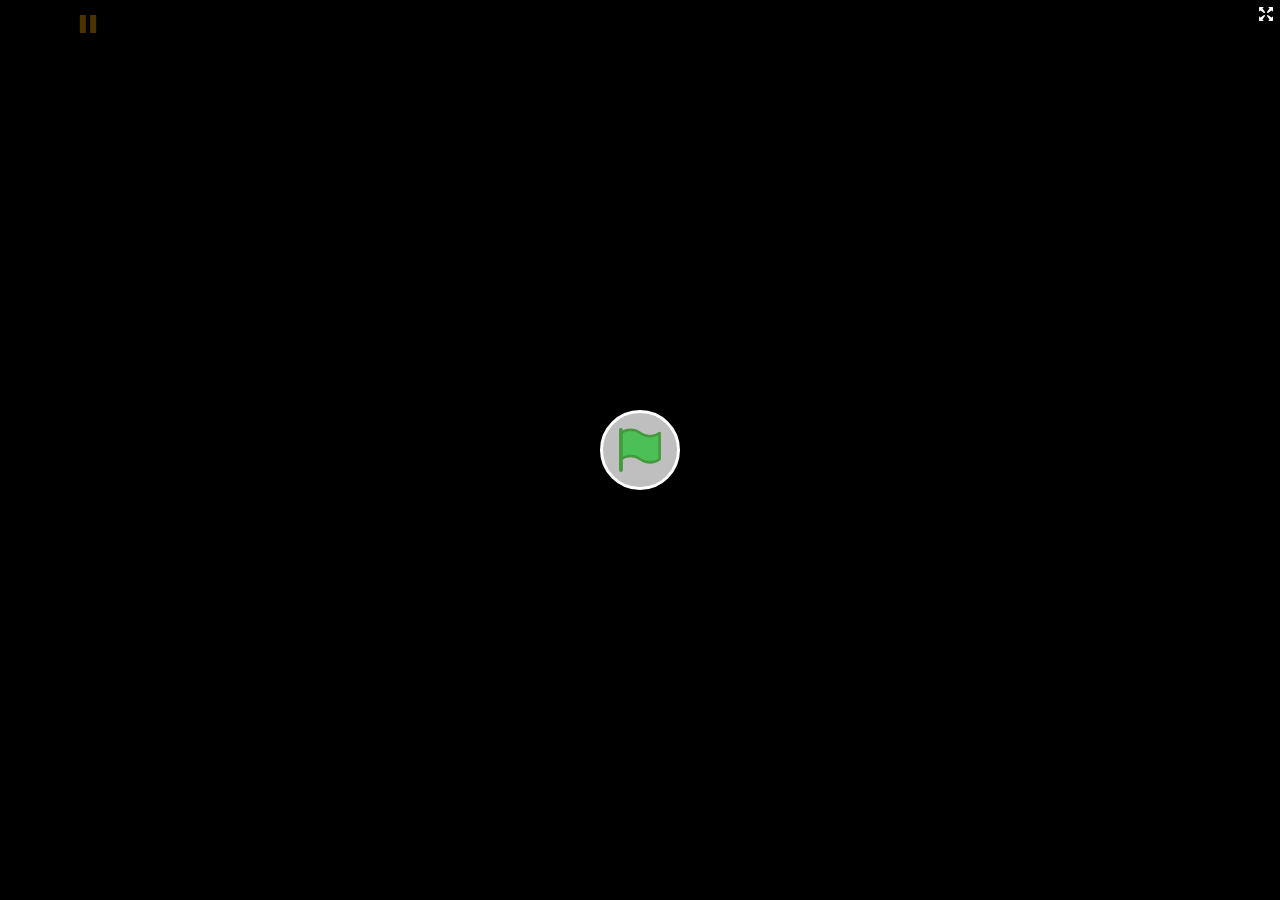
==== demo/index.html @ b59473f1 "update demo" ====
<!DOCTYPE html>
<!-- Created with https://packager.turbowarp.org/ -->
<html>
<head>
  <meta charset="utf-8">
  <meta name="viewport" content="width=device-width, initial-scale=1.0, maximum-scale=1.0, user-scalable=no">
  <!-- We only include this to explicitly loosen the CSP of various packager environments. It does not provide any security. -->
  <meta http-equiv="Content-Security-Policy" content="default-src * 'self' 'unsafe-inline' 'unsafe-eval' data: blob:">
  <title>Rewrite The Sky Demo</title>
  <style>
    body {
      color: #ffffff;
      font-family: sans-serif;
      overflow: hidden;
      margin: 0;
      padding: 0;
    }
    :root, body.is-fullscreen {
      background-color: #000000;
    }
    [hidden] {
      display: none !important;
    }
    h1 {
      font-weight: normal;
    }
    a {
      color: inherit;
      text-decoration: underline;
      cursor: pointer;
    }

    #app, #loading, #error, #launch {
      position: absolute;
      top: 0;
      left: 0;
      width: 100%;
      height: 100%;
    }
    .screen {
      display: flex;
      flex-direction: column;
      align-items: center;
      justify-content: center;
      text-align: center;
      cursor: default;
      user-select: none;
      -webkit-user-select: none;
      background-color: #000000;
    }
    #launch {
      background-color: rgba(0, 0, 0, 0.7);
      cursor: pointer;
    }
    .green-flag {
      width: 80px;
      height: 80px;
      padding: 16px;
      border-radius: 100%;
      background: rgba(255, 255, 255, 0.75);
      border: 3px solid hsla(0, 100%, 100%, 1);
      display: flex;
      justify-content: center;
      align-items: center;
      box-sizing: border-box;
    }
    #loading {
      
    }
    .progress-bar-outer {
      border: 1px solid currentColor;
      height: 10px;
      width: 200px;
      max-width: 200px;
    }
    .progress-bar-inner {
      height: 100%;
      width: 0;
      background-color: currentColor;
    }
    .loading-text, noscript {
      font-weight: normal;
      font-size: 36px;
      margin: 0 0 16px;
    }
    .loading-image {
      margin: 0 0 16px;
    }
    #error-message, #error-stack {
      font-family: monospace;
      max-width: 600px;
      white-space: pre-wrap;
      user-select: text;
      -webkit-user-select: text;
    }
    #error-stack {
      text-align: left;
      max-height: 200px;
      overflow: auto;
    }
    .control-button {
      width: 2rem;
      height: 2rem;
      padding: 0.375rem;
      margin-top: 0.5rem;
      margin-bottom: 0.5rem;
      user-select: none;
      -webkit-user-select: none;
      cursor: pointer;
      border: 0;
      border-radius: 4px;
    }
    .control-button:hover {
      background: #ff4c4c26;
    }
    .control-button.active {
      background: #ff4c4c59;
    }
    .fullscreen-button {
      background: white !important;
    }
    .standalone-fullscreen-button {
      position: absolute;
      top: 0;
      right: 0;
      background-color: rgba(0, 0, 0, 0.5);
      border-radius: 0 0 0 4px;
      padding: 4px;
      cursor: pointer;
    }
    .sc-canvas {
      cursor: auto;
    }
    .sc-monitor-root[data-opcode^="data_"] .sc-monitor-value-color {
      background-color: #ff8c1a;
    }
    .sc-monitor-row-value-outer {
      background-color: #fc662c;
    }
    .sc-monitor-row-value-editing .sc-monitor-row-value-outer {
      background-color: #e25b27;
    }
    
  </style>
  <meta name="theme-color" content="#000000">
  <link rel="icon" href="[data-uri]">
</head>
<body>
  <div id="app"></div>

  <div id="launch" class="screen" hidden title="Click to start">
    <div class="green-flag">
      <svg viewBox="0 0 16.63 17.5" width="42" height="44">
        <defs><style>.cls-1,.cls-2{fill:#4cbf56;stroke:#45993d;stroke-linecap:round;stroke-linejoin:round;}.cls-2{stroke-width:1.5px;}</style></defs>
        <path class="cls-1" d="M.75,2A6.44,6.44,0,0,1,8.44,2h0a6.44,6.44,0,0,0,7.69,0V12.4a6.44,6.44,0,0,1-7.69,0h0a6.44,6.44,0,0,0-7.69,0"/>
        <line class="cls-2" x1="0.75" y1="16.75" x2="0.75" y2="0.75"/>
      </svg>
    </div>
  </div>

  <div id="loading" class="screen">
    <noscript>Enable JavaScript</noscript>
    <h1 class="loading-text">Loading</h1>
    
    <div class="progress-bar-outer"><div class="progress-bar-inner" id="loading-inner"></div></div>
  </div>

  <div id="error" class="screen" hidden>
    <h1>Error</h1>
    <details>
      <summary id="error-message"></summary>
      <p id="error-stack"></p>
    </details>
  </div>

  <script src="script.js"></script>
  <script>
    const appElement = document.getElementById('app');
    const launchScreen = document.getElementById('launch');
    const loadingScreen = document.getElementById('loading');
    const loadingInner = document.getElementById('loading-inner');
    const errorScreen = document.getElementById('error');
    const errorScreenMessage = document.getElementById('error-message');
    const errorScreenStack = document.getElementById('error-stack');

    const handleError = (error) => {
      console.error(error);
      if (!errorScreen.hidden) return;
      errorScreen.hidden = false;
      errorScreenMessage.textContent = '' + error;
      let debug = error && error.stack || 'no stack';
      debug += '\nUser agent: ' + navigator.userAgent;
      errorScreenStack.textContent = debug;
    };
    const setProgress = (progress) => {
      if (loadingInner) loadingInner.style.width = progress * 100 + '%';
    };
    const interpolate = (a, b, t) => a + t * (b - a);

    try {
      setProgress(0.1);

      const scaffolding = new Scaffolding.Scaffolding();
      scaffolding.width = 480;
      scaffolding.height = 360;
      scaffolding.resizeMode = "preserve-ratio";
      scaffolding.editableLists = false;
      scaffolding.usePackagedRuntime = true;
      scaffolding.setup();
      scaffolding.appendTo(appElement);

      const vm = scaffolding.vm;
      window.scaffolding = scaffolding;
      window.vm = scaffolding.vm;
      window.Scratch = {
        vm,
        renderer: vm.renderer,
        audioEngine: vm.runtime.audioEngine,
        bitmapAdapter: vm.runtime.v2BitmapAdapter,
        videoProvider: vm.runtime.ioDevices.video.provider
      };

      scaffolding.setUsername("player####".replace(/#/g, () => Math.floor(Math.random() * 10)));
      scaffolding.setAccentColor("#ff4c4c");

      try {
        scaffolding.addCloudProvider(new Scaffolding.Cloud.WebSocketProvider(["wss://clouddata.turbowarp.org","wss://clouddata.turbowarp.xyz"], "p4-@Rewrite The Sky Demo.sb3"));
      } catch (error) {
        console.error(error);
      }

      const pauseButton = document.createElement('img');
      pauseButton.className = 'control-button pause-button';
      pauseButton.draggable = false;
      let isPaused = false;
      pauseButton.addEventListener('click', () => {
        vm.setPaused(!isPaused);
      });
      const updatePause = (_isPaused) => {
        isPaused = _isPaused;
        if (isPaused) {
          pauseButton.src = 'data:image/svg+xml,' + encodeURIComponent('<svg width="16" height="16" viewBox="0 0 4.2333332 4.2333335" xmlns="http://www.w3.org/2000/svg"><path d="m3.95163484 2.02835365-1.66643921.9621191-1.66643913.96211911V.10411543l1.66643922.9621191z" fill="#ffae00"/></svg>');
        } else {
          pauseButton.src = 'data:image/svg+xml,' + encodeURIComponent('<svg width="16" height="16" viewBox="0 0 4.2333332 4.2333335" xmlns="http://www.w3.org/2000/svg"><g fill="#ffae00"><path d="M.389.19239126h1.2631972v3.8485508H.389zM2.5810001.19239126h1.2631972v3.8485508H2.5810001z"/></g></svg>');
        }
      }
      vm.on('P4_PAUSE', updatePause);
      updatePause();
      scaffolding.addControlButton({
        element: pauseButton,
        where: 'top-left'
      });

      if (document.fullscreenEnabled || document.webkitFullscreenEnabled) {
        let isFullScreen = !!(document.fullscreenElement || document.webkitFullscreenElement);
        const fullscreenButton = document.createElement('img');
        fullscreenButton.draggable = false;
        fullscreenButton.className = 'control-button fullscreen-button';
        fullscreenButton.addEventListener('click', () => {
          if (isFullScreen) {
            if (document.exitFullscreen) {
              document.exitFullscreen();
            } else if (document.webkitExitFullscreen) {
              document.webkitExitFullscreen();
            }
          } else {
            if (document.body.requestFullscreen) {
              document.body.requestFullscreen();
            } else if (document.body.webkitRequestFullscreen) {
              document.body.webkitRequestFullscreen();
            }
          }
        });
        const otherControlsExist = false;
        const fillColor = otherControlsExist ? '#575E75' : '#ffffff';
        const updateFullScreen = () => {
          isFullScreen = !!(document.fullscreenElement || document.webkitFullscreenElement);
          document.body.classList.toggle('is-fullscreen', isFullScreen);
          if (isFullScreen) {
            fullscreenButton.src = 'data:image/svg+xml,' + encodeURIComponent('<svg width="20" height="20" xmlns="http://www.w3.org/2000/svg"><g fill="' + fillColor + '" fill-rule="evenodd"><path d="M12.662 3.65l.89.891 3.133-2.374a.815.815 0 011.15.165.819.819 0 010 .986L15.467 6.46l.867.871c.25.25.072.664-.269.664L12.388 8A.397.397 0 0112 7.611V3.92c0-.341.418-.514.662-.27M7.338 16.35l-.89-.89-3.133 2.374a.817.817 0 01-1.15-.166.819.819 0 010-.985l2.37-3.143-.87-.871a.387.387 0 01.27-.664L7.612 12a.397.397 0 01.388.389v3.692a.387.387 0 01-.662.27M7.338 3.65l-.89.891-3.133-2.374a.815.815 0 00-1.15.165.819.819 0 000 .986l2.37 3.142-.87.871a.387.387 0 00.27.664L7.612 8A.397.397 0 008 7.611V3.92a.387.387 0 00-.662-.27M12.662 16.35l.89-.89 3.133 2.374a.817.817 0 001.15-.166.819.819 0 000-.985l-2.368-3.143.867-.871a.387.387 0 00-.269-.664L12.388 12a.397.397 0 00-.388.389v3.692c0 .342.418.514.662.27"/></g></svg>');
          } else {
            fullscreenButton.src = 'data:image/svg+xml,' + encodeURIComponent('<svg width="20" height="20" xmlns="http://www.w3.org/2000/svg"><g fill="' + fillColor + '" fill-rule="evenodd"><path d="M16.338 7.35l-.89-.891-3.133 2.374a.815.815 0 01-1.15-.165.819.819 0 010-.986l2.368-3.142-.867-.871a.387.387 0 01.269-.664L16.612 3a.397.397 0 01.388.389V7.08a.387.387 0 01-.662.27M3.662 12.65l.89.89 3.133-2.374a.817.817 0 011.15.166.819.819 0 010 .985l-2.37 3.143.87.871c.248.25.071.664-.27.664L3.388 17A.397.397 0 013 16.611V12.92c0-.342.418-.514.662-.27M3.662 7.35l.89-.891 3.133 2.374a.815.815 0 001.15-.165.819.819 0 000-.986L6.465 4.54l.87-.871a.387.387 0 00-.27-.664L3.388 3A.397.397 0 003 3.389V7.08c0 .341.418.514.662.27M16.338 12.65l-.89.89-3.133-2.374a.817.817 0 00-1.15.166.819.819 0 000 .985l2.368 3.143-.867.871a.387.387 0 00.269.664l3.677.005a.397.397 0 00.388-.389V12.92a.387.387 0 00-.662-.27"/></g></svg>');
          }
        };
        updateFullScreen();
        document.addEventListener('fullscreenchange', updateFullScreen);
        document.addEventListener('webkitfullscreenchange', updateFullScreen);
        if (otherControlsExist) {
          fullscreenButton.className = 'control-button fullscreen-button';
          scaffolding.addControlButton({
            element: fullscreenButton,
            where: 'top-right'
          });
        } else {
          fullscreenButton.className = 'standalone-fullscreen-button';
          document.body.appendChild(fullscreenButton);
        }
      }

      vm.setTurboMode(true);
      if (vm.setInterpolation) vm.setInterpolation(false);
      if (vm.setFramerate) vm.setFramerate(60);
      if (vm.renderer.setUseHighQualityRender) vm.renderer.setUseHighQualityRender(true);
      if (vm.setRuntimeOptions) vm.setRuntimeOptions({
        fencing: true,
        miscLimits: true,
        maxClones: 300,
      });
      if (vm.setCompilerOptions) vm.setCompilerOptions({
        enabled: true,
        warpTimer: false
      });
      if (vm.renderer.setMaxTextureDimension) vm.renderer.setMaxTextureDimension(2048);

      if (typeof ScaffoldingAddons !== 'undefined') {
        ScaffoldingAddons.run(scaffolding, {"gamepad":false,"pointerlock":false,"specialCloudBehaviors":false,"unsafeCloudBehaviors":false,"pause":true});
      }

      scaffolding.setExtensionSecurityManager({
        getSandboxMode: () => 'unsandboxed',
        canLoadExtensionFromProject: () => true
      });
      for (const extension of []) {
        vm.extensionManager.loadExtensionURL(extension);
      }

    } catch (e) {
      handleError(e);
    }
  </script>
  
  
    <script>
      const getProjectData = (function() {
        const storage = scaffolding.storage;
        storage.onprogress = (total, loaded) => {
          setProgress(interpolate(0.2, 0.98, loaded / total));
        };
        
        storage.addWebStore(
          [
            storage.AssetType.ImageVector,
            storage.AssetType.ImageBitmap,
            storage.AssetType.Sound,
            storage.AssetType.Font
          ].filter(i => i),
          (asset) => new URL('./assets/' + asset.assetId + '.' + asset.dataFormat, location).href
        );
        return () => new Promise((resolve, reject) => {
        const xhr = new XMLHttpRequest();
        xhr.onload = () => {
          resolve(xhr.response);
        };
        xhr.onerror = () => {
          if (location.protocol === 'file:') {
            reject(new Error('Zip environment must be used from a website, not from a file URL.'));
          } else {
            reject(new Error('Request to load project data failed.'));
          }
        };
        xhr.onprogress = (e) => {
          if (e.lengthComputable) {
            setProgress(interpolate(0.1, 0.2, e.loaded / e.total));
          }
        };
        xhr.responseType = 'arraybuffer';
        xhr.open('GET', "./assets/project.json");
        xhr.send();
      });
      })();
    </script>
  <script>
    const run = async () => {
      const projectData = await getProjectData();
      await scaffolding.loadProject(projectData);
      setProgress(1);
      loadingScreen.hidden = true;
      if (false) {
        scaffolding.start();
      } else {
        launchScreen.hidden = false;
        launchScreen.addEventListener('click', () => {
          launchScreen.hidden = true;
          scaffolding.start();
        });
        launchScreen.focus();
      }
    };
    run().catch(handleError);
  </script>
</body>
</html>
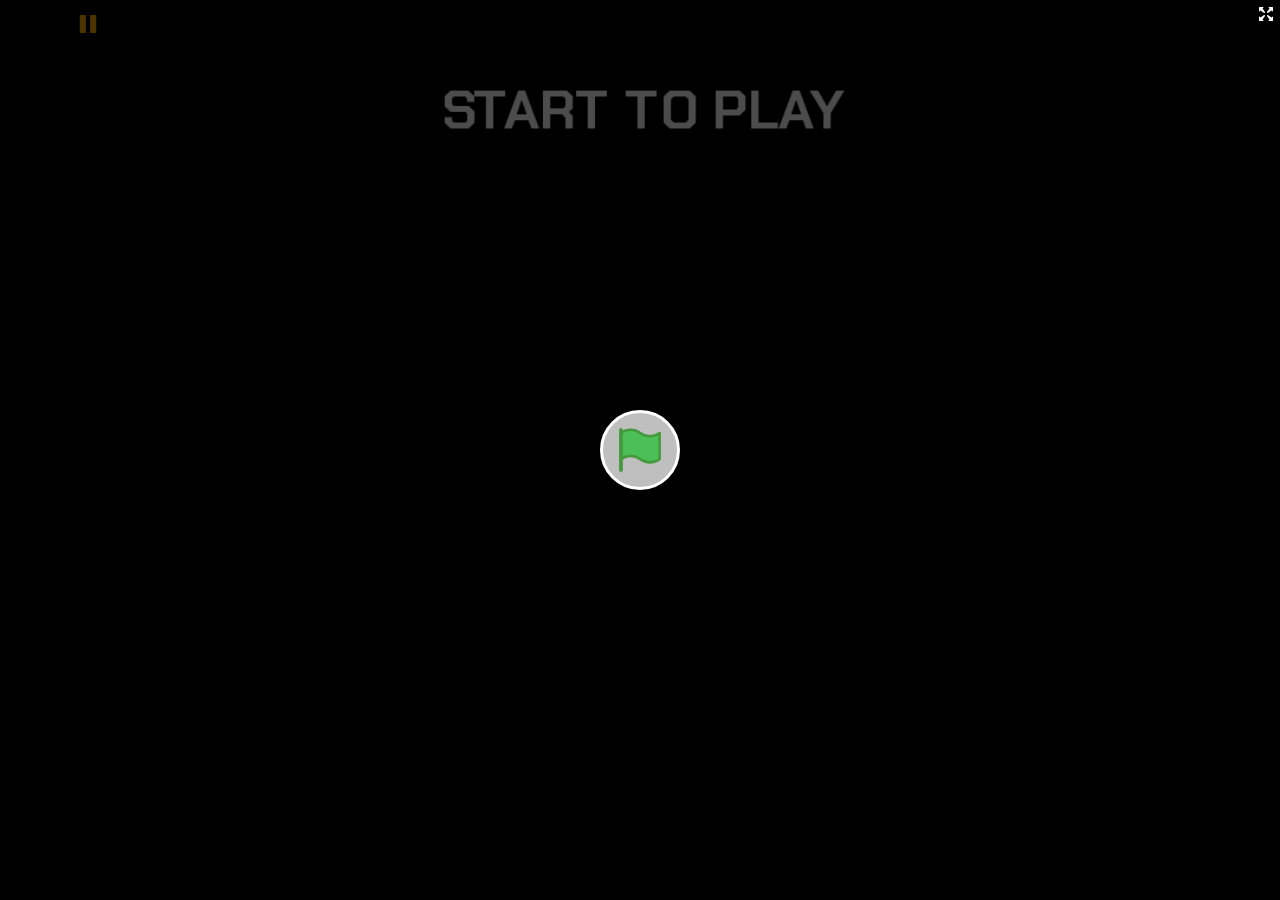
==== commit 1a8faec7: "new update for demo" ====
--- a/demo/index.html
+++ b/demo/index.html
@@ -110,14 +110,14 @@
       border: 0;
       border-radius: 4px;
     }
-    .control-button:hover {
+    .control-button-highlight:hover {
       background: #ff4c4c26;
     }
-    .control-button.active {
+    .control-button-highlight.active {
       background: #ff4c4c59;
     }
     .fullscreen-button {
-      background: white !important;
+      background: white;
     }
     .standalone-fullscreen-button {
       position: absolute;
@@ -230,21 +230,27 @@
       }
 
       const pauseButton = document.createElement('img');
-      pauseButton.className = 'control-button pause-button';
+      pauseButton.className = 'control-button control-button-highlight pause-button';
       pauseButton.draggable = false;
       let isPaused = false;
       pauseButton.addEventListener('click', () => {
         vm.setPaused(!isPaused);
       });
-      const updatePause = (_isPaused) => {
-        isPaused = _isPaused;
+      const updatePause = () => {
         if (isPaused) {
           pauseButton.src = 'data:image/svg+xml,' + encodeURIComponent('<svg width="16" height="16" viewBox="0 0 4.2333332 4.2333335" xmlns="http://www.w3.org/2000/svg"><path d="m3.95163484 2.02835365-1.66643921.9621191-1.66643913.96211911V.10411543l1.66643922.9621191z" fill="#ffae00"/></svg>');
         } else {
           pauseButton.src = 'data:image/svg+xml,' + encodeURIComponent('<svg width="16" height="16" viewBox="0 0 4.2333332 4.2333335" xmlns="http://www.w3.org/2000/svg"><g fill="#ffae00"><path d="M.389.19239126h1.2631972v3.8485508H.389zM2.5810001.19239126h1.2631972v3.8485508H2.5810001z"/></g></svg>');
         }
-      }
-      vm.on('P4_PAUSE', updatePause);
+      };
+      vm.runtime.on('RUNTIME_PAUSED', () => {
+        isPaused = true;
+        updatePause();
+      });
+      vm.runtime.on('RUNTIME_UNPAUSED', () => {
+        isPaused = false;
+        updatePause();
+      });
       updatePause();
       scaffolding.addControlButton({
         element: pauseButton,
@@ -312,6 +318,9 @@
       });
       if (vm.renderer.setMaxTextureDimension) vm.renderer.setMaxTextureDimension(2048);
 
+      // enforcePrivacy threat model only makes sense in the editor
+      if (vm.runtime.setEnforcePrivacy) vm.runtime.setEnforcePrivacy(false);
+
       if (typeof ScaffoldingAddons !== 'undefined') {
         ScaffoldingAddons.run(scaffolding, {"gamepad":false,"pointerlock":false,"specialCloudBehaviors":false,"unsafeCloudBehaviors":false,"pause":true});
       }
